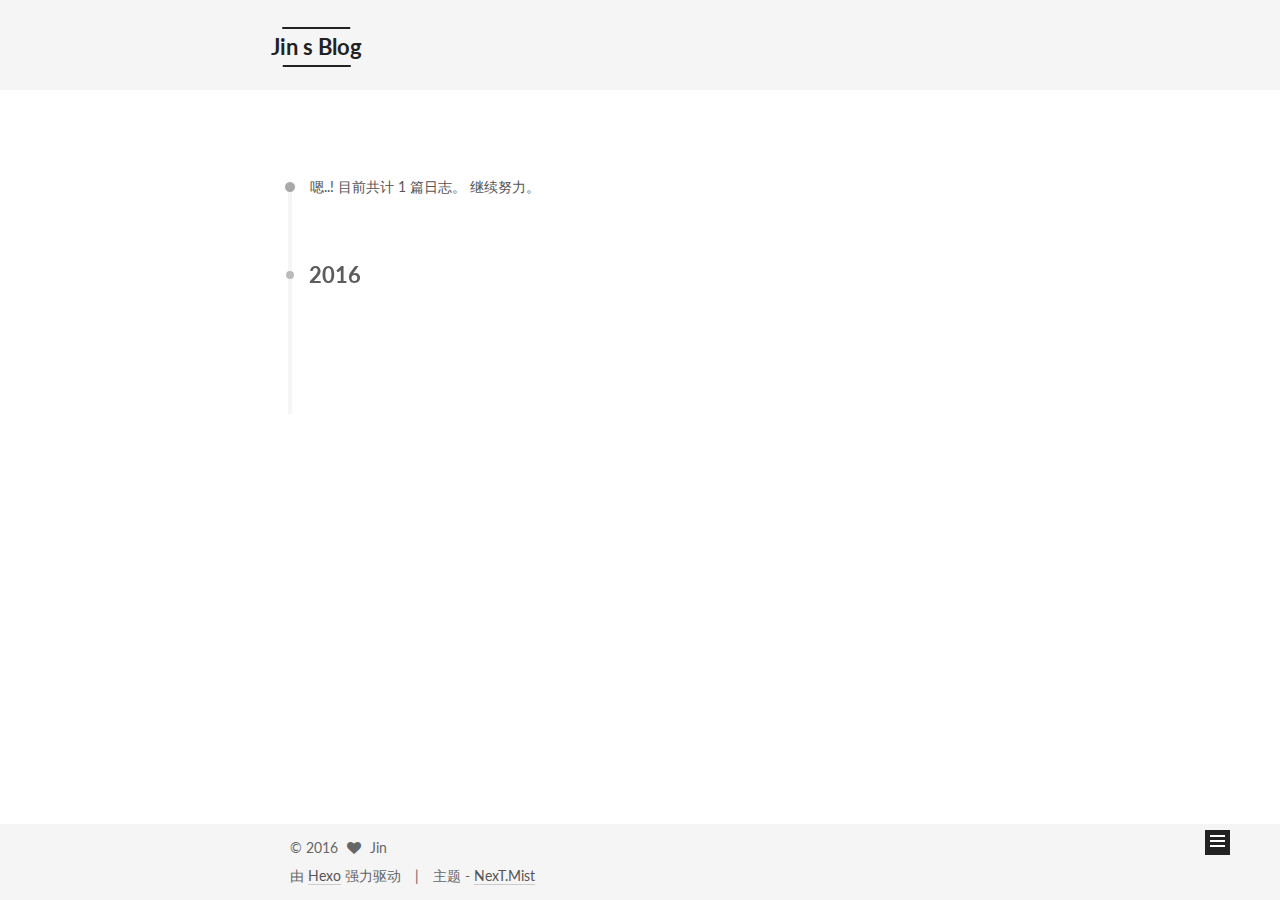
==== archives/index.html @ 3ecad3b8 "Site updated: 2016-07-22 10:54:17" ====
<!doctype html>



  


<html class="theme-next mist use-motion">
<head>
  <meta charset="UTF-8"/>
<meta http-equiv="X-UA-Compatible" content="IE=edge,chrome=1" />
<meta name="viewport" content="width=device-width, initial-scale=1, maximum-scale=1"/>



<meta http-equiv="Cache-Control" content="no-transform" />
<meta http-equiv="Cache-Control" content="no-siteapp" />












  
  
  <link href="/vendors/fancybox/source/jquery.fancybox.css?v=2.1.5" rel="stylesheet" type="text/css" />




  
  
  
  

  
    
    
  

  

  

  

  

  
    
    
    <link href="//fonts.googleapis.com/css?family=Lato:300,300italic,400,400italic,700,700italic&subset=latin,latin-ext" rel="stylesheet" type="text/css">
  






<link href="/vendors/font-awesome/css/font-awesome.min.css?v=4.4.0" rel="stylesheet" type="text/css" />

<link href="/css/main.css?v=5.0.1" rel="stylesheet" type="text/css" />


  <meta name="keywords" content="Hexo, NexT" />








  <link rel="shortcut icon" type="image/x-icon" href="/favicon.ico?v=5.0.1" />






<meta name="description" content="someday someone was gonna have to take a stand. someday someone was gonna have to say enough!">
<meta property="og:type" content="website">
<meta property="og:title" content="Jin s Blog">
<meta property="og:url" content="http://yoursite.com/archives/index.html">
<meta property="og:site_name" content="Jin s Blog">
<meta property="og:description" content="someday someone was gonna have to take a stand. someday someone was gonna have to say enough!">
<meta name="twitter:card" content="summary">
<meta name="twitter:title" content="Jin s Blog">
<meta name="twitter:description" content="someday someone was gonna have to take a stand. someday someone was gonna have to say enough!">



<script type="text/javascript" id="hexo.configuration">
  var NexT = window.NexT || {};
  var CONFIG = {
    scheme: 'Mist',
    sidebar: {"position":"left","display":"always"},
    fancybox: true,
    motion: true,
    duoshuo: {
      userId: 0,
      author: '博主'
    }
  };
</script>




  <link rel="canonical" href="http://yoursite.com/archives/"/>

  <title> 归档 | Jin s Blog </title>
</head>

<body itemscope itemtype="http://schema.org/WebPage" lang="zh-Hans">

  










  
  
    
  

  <div class="container one-collumn sidebar-position-left  page-archive  ">
    <div class="headband"></div>

    <header id="header" class="header" itemscope itemtype="http://schema.org/WPHeader">
      <div class="header-inner"><div class="site-meta ">
  

  <div class="custom-logo-site-title">
    <a href="/"  class="brand" rel="start">
      <span class="logo-line-before"><i></i></span>
      <span class="site-title">Jin s Blog</span>
      <span class="logo-line-after"><i></i></span>
    </a>
  </div>
  <p class="site-subtitle">a front-end developer</p>
</div>

<div class="site-nav-toggle">
  <button>
    <span class="btn-bar"></span>
    <span class="btn-bar"></span>
    <span class="btn-bar"></span>
  </button>
</div>

<nav class="site-nav">
  

  
    <ul id="menu" class="menu">
      
        
        <li class="menu-item menu-item-home">
          <a href="/" rel="section">
            
              <i class="menu-item-icon fa fa-fw fa-home"></i> <br />
            
            首页
          </a>
        </li>
      
        
        <li class="menu-item menu-item-archives">
          <a href="/archives" rel="section">
            
              <i class="menu-item-icon fa fa-fw fa-archive"></i> <br />
            
            归档
          </a>
        </li>
      
        
        <li class="menu-item menu-item-tags">
          <a href="/tags" rel="section">
            
              <i class="menu-item-icon fa fa-fw fa-tags"></i> <br />
            
            标签
          </a>
        </li>
      

      
    </ul>
  

  
</nav>

 </div>
    </header>

    <main id="main" class="main">
      <div class="main-inner">
        <div class="content-wrap">
          <div id="content" class="content">
            

  <section id="posts" class="posts-collapse">
    <span class="archive-move-on"></span>

    <span class="archive-page-counter">
      
      
      
        
      
      嗯..! 目前共计 1 篇日志。 继续努力。
    </span>

    

      
      
      

      
        
        <div class="collection-title">
          <h2 class="archive-year motion-element" id="archive-year-2016">2016</h2>
        </div>
      
      

      

  <article class="post post-type-normal" itemscope itemtype="http://schema.org/Article">
    <header class="post-header">

      <h1 class="post-title">
        
            <a class="post-title-link" href="/2016/07/21/hello-world/" itemprop="url">
              
                <span itemprop="name">Hello World</span>
              
            </a>
        
      </h1>

      <div class="post-meta">
        <time class="post-time" itemprop="dateCreated"
              datetime="2016-07-21T17:19:19+08:00"
              content="2016-07-21" >
          07-21
        </time>
      </div>

    </header>
  </article>



    

  </section>

  



          </div>
          


          

        </div>
        
          
  
  <div class="sidebar-toggle">
    <div class="sidebar-toggle-line-wrap">
      <span class="sidebar-toggle-line sidebar-toggle-line-first"></span>
      <span class="sidebar-toggle-line sidebar-toggle-line-middle"></span>
      <span class="sidebar-toggle-line sidebar-toggle-line-last"></span>
    </div>
  </div>

  <aside id="sidebar" class="sidebar">
    <div class="sidebar-inner">

      

      

      <section class="site-overview sidebar-panel  sidebar-panel-active ">
        <div class="site-author motion-element" itemprop="author" itemscope itemtype="http://schema.org/Person">
          <img class="site-author-image" itemprop="image"
               src="/images/avatar.gif"
               alt="Jin" />
          <p class="site-author-name" itemprop="name">Jin</p>
          <p class="site-description motion-element" itemprop="description">someday someone was gonna have to take a stand. someday someone was gonna have to say enough!</p>
        </div>
        <nav class="site-state motion-element">
          <div class="site-state-item site-state-posts">
            <a href="/archives">
              <span class="site-state-item-count">1</span>
              <span class="site-state-item-name">日志</span>
            </a>
          </div>

          

          

        </nav>

        

        <div class="links-of-author motion-element">
          
        </div>

        
        

        
        

      </section>

      

    </div>
  </aside>


        
      </div>
    </main>

    <footer id="footer" class="footer">
      <div class="footer-inner">
        <div class="copyright" >
  
  &copy; 
  <span itemprop="copyrightYear">2016</span>
  <span class="with-love">
    <i class="fa fa-heart"></i>
  </span>
  <span class="author" itemprop="copyrightHolder">Jin</span>
</div>

<div class="powered-by">
  由 <a class="theme-link" href="http://hexo.io">Hexo</a> 强力驱动
</div>

<div class="theme-info">
  主题 -
  <a class="theme-link" href="https://github.com/iissnan/hexo-theme-next">
    NexT.Mist
  </a>
</div>

        

        
      </div>
    </footer>

    <div class="back-to-top">
      <i class="fa fa-arrow-up"></i>
    </div>
  </div>

  

<script type="text/javascript">
  if (Object.prototype.toString.call(window.Promise) !== '[object Function]') {
    window.Promise = null;
  }
</script>









  



  
  <script type="text/javascript" src="/vendors/jquery/index.js?v=2.1.3"></script>

  
  <script type="text/javascript" src="/vendors/fastclick/lib/fastclick.min.js?v=1.0.6"></script>

  
  <script type="text/javascript" src="/vendors/jquery_lazyload/jquery.lazyload.js?v=1.9.7"></script>

  
  <script type="text/javascript" src="/vendors/velocity/velocity.min.js?v=1.2.1"></script>

  
  <script type="text/javascript" src="/vendors/velocity/velocity.ui.min.js?v=1.2.1"></script>

  
  <script type="text/javascript" src="/vendors/fancybox/source/jquery.fancybox.pack.js?v=2.1.5"></script>


  


  <script type="text/javascript" src="/js/src/utils.js?v=5.0.1"></script>

  <script type="text/javascript" src="/js/src/motion.js?v=5.0.1"></script>



  
  

  
  
    <script type="text/javascript" id="motion.page.archive">
      $('.archive-year').velocity('transition.slideLeftIn');
    </script>
  


  


  <script type="text/javascript" src="/js/src/bootstrap.js?v=5.0.1"></script>



  



  




  
  

  

  

  

</body>
</html>
---- css/main.css ----
/* normalize.css v3.0.2 | MIT License | git.io/normalize */
html {
  font-family: sans-serif; /* 1 */
  -ms-text-size-adjust: 100%; /* 2 */
  -webkit-text-size-adjust: 100%; /* 2 */
}
body {
  margin: 0;
}
article,
aside,
details,
figcaption,
figure,
footer,
header,
hgroup,
main,
menu,
nav,
section,
summary {
  display: block;
}
audio,
canvas,
progress,
video {
  display: inline-block; /* 1 */
  vertical-align: baseline; /* 2 */
}
audio:not([controls]) {
  display: none;
  height: 0;
}
[hidden],
template {
  display: none;
}
a {
  background-color: transparent;
}
a:active,
a:hover {
  outline: 0;
}
abbr[title] {
  border-bottom: 1px dotted;
}
b,
strong {
  font-weight: bold;
}
dfn {
  font-style: italic;
}
h1 {
  font-size: 2em;
  margin: 0.67em 0;
}
mark {
  background: #ff0;
  color: #000;
}
small {
  font-size: 80%;
}
sub,
sup {
  font-size: 75%;
  line-height: 0;
  position: relative;
  vertical-align: baseline;
}
sup {
  top: -0.5em;
}
sub {
  bottom: -0.25em;
}
img {
  border: 0;
}
svg:not(:root) {
  overflow: hidden;
}
figure {
  margin: 1em 40px;
}
hr {
  -moz-box-sizing: content-box;
  box-sizing: content-box;
  height: 0;
}
pre {
  overflow: auto;
}
code,
kbd,
pre,
samp {
  font-family: monospace, monospace;
  font-size: 1em;
}
button,
input,
optgroup,
select,
textarea {
  color: inherit; /* 1 */
  font: inherit; /* 2 */
  margin: 0; /* 3 */
}
button {
  overflow: visible;
}
button,
select {
  text-transform: none;
}
button,
html input[type="button"],
input[type="reset"],
input[type="submit"] {
  -webkit-appearance: button; /* 2 */
  cursor: pointer; /* 3 */
}
button[disabled],
html input[disabled] {
  cursor: default;
}
button::-moz-focus-inner,
input::-moz-focus-inner {
  border: 0;
  padding: 0;
}
input {
  line-height: normal;
}
input[type="checkbox"],
input[type="radio"] {
  box-sizing: border-box; /* 1 */
  padding: 0; /* 2 */
}
input[type="number"]::-webkit-inner-spin-button,
input[type="number"]::-webkit-outer-spin-button {
  height: auto;
}
input[type="search"] {
  -webkit-appearance: textfield; /* 1 */
  -moz-box-sizing: content-box;
  -webkit-box-sizing: content-box; /* 2 */
  box-sizing: content-box;
}
input[type="search"]::-webkit-search-cancel-button,
input[type="search"]::-webkit-search-decoration {
  -webkit-appearance: none;
}
fieldset {
  border: 1px solid #c0c0c0;
  margin: 0 2px;
  padding: 0.35em 0.625em 0.75em;
}
legend {
  border: 0; /* 1 */
  padding: 0; /* 2 */
}
textarea {
  overflow: auto;
}
optgroup {
  font-weight: bold;
}
table {
  border-collapse: collapse;
  border-spacing: 0;
}
td,
th {
  padding: 0;
}
::selection {
  background: #262a30;
  color: #fff;
}
body {
  position: relative;
  font-family: 'Lato', "PingFang SC", "Microsoft YaHei", sans-serif;
  font-size: 14px;
  line-height: 2;
  color: #555;
  background: #fff;
}
@media (max-width: 767px) {
  body {
    padding-right: 0 !important;
  }
}
@media (min-width: 768px) and (max-width: 991px) {
  body {
    padding-right: 0 !important;
  }
}
@media (min-width: 1600px) {
  body {
    font-size: 16px;
  }
}
h1,
h2,
h3,
h4,
h5,
h6 {
  margin: 0;
  padding: 0;
  font-weight: bold;
  line-height: 1.5;
  font-family: 'Lato', "PingFang SC", "Microsoft YaHei", sans-serif;
}
h2,
h3,
h4,
h5,
h6 {
  margin: 20px 0 15px;
}
h1 {
  font-size: 24px;
}
@media (max-width: 767px) {
  h1 {
    font-size: 20px;
  }
}
h2 {
  font-size: 22px;
}
@media (max-width: 767px) {
  h2 {
    font-size: 18px;
  }
}
h3 {
  font-size: 20px;
}
@media (max-width: 767px) {
  h3 {
    font-size: 16px;
  }
}
h4 {
  font-size: 18px;
}
@media (max-width: 767px) {
  h4 {
    font-size: 14px;
  }
}
h5 {
  font-size: 16px;
}
@media (max-width: 767px) {
  h5 {
    font-size: 12px;
  }
}
h6 {
  font-size: 14px;
}
@media (max-width: 767px) {
  h6 {
    font-size: 10px;
  }
}
p {
  margin: 0 0 25px 0;
}
a {
  color: #555;
  text-decoration: none;
  border-bottom: 1px solid #999;
  word-wrap: break-word;
}
a:hover {
  color: #222;
  border-bottom-color: #222;
}
ul {
  list-style: none;
}
blockquote {
  margin: 0;
  padding: 0;
}
img {
  display: block;
  margin: auto;
  max-width: 100%;
  height: auto;
}
hr {
  margin: 40px 0;
  height: 3px;
  border: none;
  background-color: #ddd;
  background-image: repeating-linear-gradient(-45deg, #fff, #fff 4px, transparent 4px, transparent 8px);
}
blockquote {
  padding: 0 15px;
  color: #666;
  border-left: 4px solid #ddd;
}
blockquote cite::before {
  content: "-";
  padding: 0 5px;
}
dt {
  font-weight: 700;
}
dd {
  margin: 0;
  padding: 0;
}
.text-left {
  text-align: left;
}
.text-center {
  text-align: center;
}
.text-right {
  text-align: right;
}
.text-justify {
  text-align: justify;
}
.text-nowrap {
  white-space: nowrap;
}
.text-lowercase {
  text-transform: lowercase;
}
.text-uppercase {
  text-transform: uppercase;
}
.text-capitalize {
  text-transform: capitalize;
}
.center-block {
  display: block;
  margin-left: auto;
  margin-right: auto;
}
.clearfix:before,
.clearfix:after {
  content: " ";
  display: table;
}
.clearfix:after {
  clear: both;
}
.pullquote {
  width: 45%;
}
.pullquote.left {
  float: left;
  margin-left: 5px;
  margin-right: 10px;
}
.pullquote.right {
  float: right;
  margin-left: 10px;
  margin-right: 5px;
}
.affix.affix.affix {
  position: fixed;
}
.translation {
  margin-top: -20px;
  font-size: 14px;
  color: #999;
}
.scrollbar-measure {
  width: 100px;
  height: 100px;
  overflow: scroll;
  position: absolute;
  top: -9999px;
}
.use-motion .motion-element {
  opacity: 0;
}
#local-search-input {
  padding: 3px;
  border: none;
  text-indent: 14px;
  border-radius: 0;
  width: 140px;
  outline: none;
  border-bottom: 1px solid #999;
  background: inherit;
  opacity: 0.5;
}
#local-search-input:focus {
  opacity: 1;
}
.search-icon {
  position: absolute;
  top: 9px;
}
table {
  margin: 20px 0;
  width: 100%;
  border-collapse: collapse;
  border-spacing: 0;
  border: 1px solid #ddd;
  font-size: 14px;
  table-layout: fixed;
  word-wrap: break-all;
}
table>tbody>tr:nth-of-type(odd) {
  background-color: #f9f9f9;
}
table>tbody>tr:hover {
  background-color: #f5f5f5;
}
caption,
th,
td {
  padding: 8px;
  text-align: left;
  vertical-align: middle;
  font-weight: normal;
}
th,
td {
  border-bottom: 3px solid #ddd;
  border-right: 1px solid #eee;
}
th {
  padding-bottom: 10px;
  font-weight: 700;
}
td {
  border-bottom-width: 1px;
}
html,
body {
  height: 100%;
}
.container {
  position: relative;
  min-height: 100%;
}
.header-inner {
  margin: 0 auto;
  padding: 100px 0 70px;
  width: 700px;
}
@media (min-width: 1600px) {
  .container .header-inner {
    width: 900px;
  }
}
.main {
  padding-bottom: 150px;
}
.main-inner {
  margin: 0 auto;
  width: 700px;
}
@media (min-width: 1600px) {
  .container .main-inner {
    width: 900px;
  }
}
.footer {
  position: absolute;
  left: 0;
  bottom: 0;
  width: 100%;
  min-height: 50px;
}
.footer-inner {
  box-sizing: border-box;
  margin: 20px auto;
  width: 700px;
}
@media (min-width: 1600px) {
  .container .footer-inner {
    width: 900px;
  }
}
pre,
.highlight {
  overflow: auto;
  margin: 20px 0;
  padding: 15px;
  font-size: 13px;
  color: #4d4d4c;
  background: #f7f7f7;
  line-height: 1.6;
}
pre,
code {
  font-family: consolas, Menlo, "PingFang SC", "Microsoft YaHei", monospace;
}
code {
  padding: 2px 4px;
  word-break: break-all;
  color: #555;
  background: #eee;
  border-radius: 4px;
  font-size: 13px;
}
pre code {
  padding: 0;
  color: #4d4d4c;
  background: none;
  text-shadow: none;
}
.highlight pre {
  border: none;
  margin: 0;
  padding: 1px;
}
.highlight table {
  margin: 0;
  width: auto;
  border: none;
}
.highlight td {
  border: none;
  padding: 0;
}
.highlight figcaption {
  font-size: 1em;
  color: #4d4d4c;
  line-height: 1em;
  margin-bottom: 1em;
}
.highlight figcaption:before,
.highlight figcaption:after {
  content: " ";
  display: table;
}
.highlight figcaption:after {
  clear: both;
}
.highlight figcaption a {
  float: right;
  color: #4d4d4c;
}
.highlight figcaption a:hover {
  border-bottom-color: #4d4d4c;
}
.highlight .gutter pre {
  color: #666;
  text-align: right;
  padding-right: 20px;
}
.highlight .line {
  height: 20px;
}
.gist table {
  width: auto;
}
.gist table td {
  border: none;
}
pre .comment {
  color: #8e908c;
}
pre .variable,
pre .attribute,
pre .tag,
pre .regexp,
pre .ruby .constant,
pre .xml .tag .title,
pre .xml .pi,
pre .xml .doctype,
pre .html .doctype,
pre .css .id,
pre .css .class,
pre .css .pseudo {
  color: #c82829;
}
pre .number,
pre .preprocessor,
pre .built_in,
pre .literal,
pre .params,
pre .constant,
pre .command {
  color: #f5871f;
}
pre .ruby .class .title,
pre .css .rules .attribute,
pre .string,
pre .value,
pre .inheritance,
pre .header,
pre .ruby .symbol,
pre .xml .cdata,
pre .special,
pre .number,
pre .formula {
  color: #718c00;
}
pre .title,
pre .css .hexcolor {
  color: #3e999f;
}
pre .function,
pre .python .decorator,
pre .python .title,
pre .ruby .function .title,
pre .ruby .title .keyword,
pre .perl .sub,
pre .javascript .title,
pre .coffeescript .title {
  color: #4271ae;
}
pre .keyword,
pre .javascript .function {
  color: #8959a8;
}
.full-image.full-image.full-image {
  border: none;
  max-width: 100%;
  width: auto;
  margin: 20px auto;
}
@media (min-width: 992px) {
  .full-image.full-image.full-image {
    max-width: none;
    width: 126%;
    margin: 0 -13%;
  }
}
.blockquote-center,
.page-home .post-type-quote blockquote,
.page-post-detail .post-type-quote blockquote {
  position: relative;
  margin: 40px 0;
  padding: 0;
  border-left: none;
  text-align: center;
}
.blockquote-center::before,
.page-home .post-type-quote blockquote::before,
.page-post-detail .post-type-quote blockquote::before,
.blockquote-center::after,
.page-home .post-type-quote blockquote::after,
.page-post-detail .post-type-quote blockquote::after {
  position: absolute;
  content: ' ';
  display: block;
  width: 100%;
  height: 24px;
  opacity: 0.2;
  background-repeat: no-repeat;
  background-position: 0 -6px;
  background-size: 22px 22px;
}
.blockquote-center::before,
.page-home .post-type-quote blockquote::before,
.page-post-detail .post-type-quote blockquote::before {
  top: -20px;
  background-image: url("../images/quote-l.svg");
  border-top: 1px solid #ccc;
}
.blockquote-center::after,
.page-home .post-type-quote blockquote::after,
.page-post-detail .post-type-quote blockquote::after {
  bottom: -20px;
  background-image: url("../images/quote-r.svg");
  border-bottom: 1px solid #ccc;
  background-position: 100% 8px;
}
.blockquote-center p,
.page-home .post-type-quote blockquote p,
.page-post-detail .post-type-quote blockquote p,
.blockquote-center div,
.page-home .post-type-quote blockquote div,
.page-post-detail .post-type-quote blockquote div {
  text-align: center;
}
.post .post-body .group-picture img {
  box-sizing: border-box;
  padding: 0 3px;
  border: none;
}
.post .group-picture-row {
  overflow: hidden;
  margin-top: 6px;
}
.post .group-picture-row:first-child {
  margin-top: 0;
}
.post .group-picture-column {
  float: left;
}
.page-post-detail .post-body .group-picture-column {
  float: none;
  margin-top: 10px;
  width: auto !important;
}
.page-post-detail .post-body .group-picture-column img {
  margin: 0 auto;
}
.page-archive .group-picture-container {
  overflow: hidden;
}
.page-archive .group-picture-row {
  float: left;
}
.page-archive .group-picture-row:first-child {
  margin-top: 6px;
}
.page-archive .group-picture-column {
  max-width: 150px;
  max-height: 150px;
}
.btn {
  display: inline-block;
  padding: 0 20px;
  font-size: 14px;
  color: #fff;
  background: #222;
  border: 2px solid #222;
  text-decoration: none;
  border-radius: 0;
  transition-property: background-color;
  transition-duration: 0.2s;
  transition-timing-function: ease-in-out;
  transition-delay: 0s;
}
.btn:hover,
.post-more-link .btn:hover {
  border-color: #222;
  color: #222;
  background: #fff;
}
.btn-bar {
  display: block;
  width: 22px;
  height: 2px;
  background: #555;
  border-radius: 1px;
}
.btn-bar+.btn-bar {
  margin-top: 4px;
}
.pagination {
  margin: 120px 0 40px;
  text-align: center;
  border-top: 1px solid #eee;
}
.page-number-basic,
.pagination .prev,
.pagination .next,
.pagination .page-number,
.pagination .space {
  display: inline-block;
  position: relative;
  top: -1px;
  margin: 0 10px;
  padding: 0 10px;
  line-height: 30px;
}
@media (max-width: 767px) {
  .page-number-basic,
  .pagination .prev,
  .pagination .next,
  .pagination .page-number,
  .pagination .space {
    margin: 0 5px;
  }
}
.pagination .prev,
.pagination .next,
.pagination .page-number {
  border-bottom: 0;
  border-top: 1px solid #eee;
  transition-property: border-color;
  transition-duration: 0.2s;
  transition-timing-function: ease-in-out;
  transition-delay: 0s;
}
.pagination .prev:hover,
.pagination .next:hover,
.pagination .page-number:hover {
  border-top-color: #222;
}
.pagination .space {
  padding: 0;
  margin: 0;
}
.pagination .prev {
  margin-left: 0;
}
.pagination .next {
  margin-right: 0;
}
.pagination .page-number.current {
  color: #fff;
  background: #ccc;
  border-top-color: #ccc;
}
@media (max-width: 767px) {
  .pagination {
    border-top: none;
  }
  .pagination .prev,
  .pagination .next,
  .pagination .page-number {
    margin-bottom: 10px;
    border-top: 0;
    border-bottom: 1px solid #eee;
  }
  .pagination .prev:hover,
  .pagination .next:hover,
  .pagination .page-number:hover {
    border-bottom-color: #222;
  }
}
.comments {
  margin: 60px 20px 0;
}
.tag-cloud {
  text-align: center;
}
.tag-cloud a {
  display: inline-block;
  margin: 10px;
}
.back-to-top {
  box-sizing: border-box;
  position: fixed;
  bottom: -100px;
  right: 50px;
  z-index: 1050;
  padding: 0 6px;
  width: 25px;
  background: #222;
  font-size: 12px;
  opacity: 1;
  color: #fff;
  cursor: pointer;
  text-align: center;
  -webkit-transform: translateZ(0);
  transition-property: bottom;
  transition-duration: 0.2s;
  transition-timing-function: ease-in-out;
  transition-delay: 0s;
}
@media (max-width: 767px) {
  .back-to-top {
    display: none;
  }
}
@media (min-width: 768px) and (max-width: 991px) {
  .back-to-top {
    display: none;
  }
}
.back-to-top.back-to-top-on {
  bottom: 19px;
}
.header {
  background: #fff;
}
.header-inner {
  position: relative;
}
.headband {
  height: 3px;
  background: #222;
}
.site-meta {
  margin: 0;
  text-align: left;
}
@media (max-width: 767px) {
  .site-meta {
    text-align: center;
  }
}
.brand {
  position: relative;
  display: inline-block;
  padding: 0 40px;
  color: #222;
  background: #222;
  border-bottom: none;
}
.brand:hover {
  color: #222;
}
.logo {
  display: inline-block;
  margin-right: 5px;
  line-height: 36px;
  vertical-align: top;
}
.site-title {
  display: inline-block;
  vertical-align: top;
  line-height: 36px;
  font-size: 20px;
  font-weight: normal;
  font-family: 'Lato', "PingFang SC", "Microsoft YaHei", sans-serif;
}
.site-subtitle {
  margin-top: 10px;
  font-size: 13px;
  color: #999;
}
.use-motion .brand {
  opacity: 0;
}
.use-motion .logo,
.use-motion .site-title,
.use-motion .site-subtitle {
  opacity: 0;
  position: relative;
  top: -10px;
}
.site-nav-toggle {
  display: none;
  position: absolute;
  top: 10px;
  left: 10px;
}
@media (max-width: 767px) {
  .site-nav-toggle {
    display: block;
  }
}
.site-nav-toggle button {
  margin-top: 2px;
  padding: 9px 10px;
  background: transparent;
  border: none;
}
@media (max-width: 767px) {
  .site-nav {
    display: none;
    margin: 0 -10px;
    padding: 0 10px;
    clear: both;
    border-top: 1px solid #ddd;
  }
}
@media (min-width: 768px) and (max-width: 991px) {
  .site-nav {
    display: block !important;
  }
}
@media (min-width: 992px) {
  .site-nav {
    display: block !important;
  }
}
.menu {
  margin-top: 20px;
  padding-left: 0;
  text-align: center;
}
.menu .menu-item {
  display: inline-block;
  margin: 0 10px;
}
@media screen and (max-width: 767px) {
  .menu .menu-item {
    margin-top: 10px;
  }
}
.menu .menu-item a {
  display: block;
  font-size: 13px;
  text-transform: capitalize;
  line-height: inherit;
  border-bottom: 1px solid transparent;
  transition-property: border-color;
  transition-duration: 0.2s;
  transition-timing-function: ease-in-out;
  transition-delay: 0s;
}
.menu .menu-item a:hover {
  border-bottom-color: #222;
}
.menu .menu-item .fa {
  margin-right: 5px;
}
.use-motion .menu-item {
  opacity: 0;
}
.post-body {
  font-family: 'Lato', "PingFang SC", "Microsoft YaHei", sans-serif;
}
@media (max-width: 767px) {
  .post-body {
    word-break: break-word;
  }
}
.post-body .fancybox img {
  display: block !important;
  margin: 0 auto;
  cursor: pointer;
  cursor: zoom-in;
  cursor: -webkit-zoom-in;
}
.post-body .image-caption,
.post-body .figure .caption {
  margin: 10px auto 15px;
  text-align: center;
  font-size: 14px;
  color: #999;
  font-weight: bold;
  line-height: 1;
}
.post-sticky-flag {
  display: inline-block;
  font-size: 16px;
  -ms-transform: rotate(30deg);
  -webkit-transform: rotate(30deg);
  -moz-transform: rotate(30deg);
  -ms-transform: rotate(30deg);
  -o-transform: rotate(30deg);
  transform: rotate(30deg);
}
.posts-expand {
  padding-top: 40px;
}
@media (max-width: 767px) {
  .posts-expand {
    margin: 0 20px;
  }
  .post-body pre,
  .post-body .highlight {
    padding: 10px;
  }
  .post-body pre .gutter pre,
  .post-body .highlight .gutter pre {
    padding-right: 10px;
  }
}
@media (min-width: 992px) {
  .posts-expand .post-body {
    text-align: justify;
  }
}
.posts-expand .post-body h2,
.posts-expand .post-body h3,
.posts-expand .post-body h4,
.posts-expand .post-body h5,
.posts-expand .post-body h6 {
  padding-top: 10px;
}
.posts-expand .post-body h2 .header-anchor,
.posts-expand .post-body h3 .header-anchor,
.posts-expand .post-body h4 .header-anchor,
.posts-expand .post-body h5 .header-anchor,
.posts-expand .post-body h6 .header-anchor {
  float: right;
  margin-left: 10px;
  color: #ccc;
  border-bottom-style: none;
  visibility: hidden;
}
.posts-expand .post-body h2 .header-anchor:hover,
.posts-expand .post-body h3 .header-anchor:hover,
.posts-expand .post-body h4 .header-anchor:hover,
.posts-expand .post-body h5 .header-anchor:hover,
.posts-expand .post-body h6 .header-anchor:hover {
  color: inherit;
}
.posts-expand .post-body h2:hover .header-anchor,
.posts-expand .post-body h3:hover .header-anchor,
.posts-expand .post-body h4:hover .header-anchor,
.posts-expand .post-body h5:hover .header-anchor,
.posts-expand .post-body h6:hover .header-anchor {
  visibility: visible;
}
.posts-expand .post-body ul li {
  list-style: circle;
}
.posts-expand .post-body img {
  box-sizing: border-box;
  margin: auto;
  padding: 3px;
  border: 1px solid #ddd;
}
.posts-expand .fancybox img {
  margin: 0 auto;
}
@media (max-width: 767px) {
  .posts-collapse {
    margin: 0 20px;
  }
  .posts-collapse .post-title,
  .posts-collapse .post-meta {
    display: block;
    width: auto;
    text-align: left;
  }
}
.posts-collapse {
  position: relative;
  z-index: 1010;
  margin-left: 0;
}
.posts-collapse::after {
  content: " ";
  position: absolute;
  top: 20px;
  left: 0;
  margin-left: -2px;
  width: 4px;
  height: 100%;
  background: #f5f5f5;
  z-index: -1;
}
@media (max-width: 767px) {
  .posts-collapse {
    margin: 0 20px;
  }
}
.posts-collapse .collection-title {
  position: relative;
  margin: 60px 0;
}
.posts-collapse .collection-title h2 {
  margin-left: 20px;
}
.posts-collapse .collection-title small {
  color: #bbb;
}
.posts-collapse .collection-title::before {
  content: " ";
  position: absolute;
  left: 0;
  top: 50%;
  margin-left: -4px;
  margin-top: -4px;
  width: 8px;
  height: 8px;
  background: #bbb;
  border-radius: 50%;
}
.posts-collapse .post {
  margin: 30px 0;
}
.posts-collapse .post-header {
  position: relative;
  transition-duration: 0.2s;
  transition-timing-function: ease-in-out;
  transition-delay: 0s;
  transition-property: border;
  border-bottom: 1px dashed #ccc;
}
.posts-collapse .post-header::before {
  content: " ";
  position: absolute;
  left: 0;
  top: 12px;
  width: 6px;
  height: 6px;
  margin-left: -4px;
  background: #bbb;
  border-radius: 50%;
  border: 1px solid #fff;
  transition-duration: 0.2s;
  transition-timing-function: ease-in-out;
  transition-delay: 0s;
  transition-property: background;
}
.posts-collapse .post-header:hover {
  border-bottom-color: #666;
}
.posts-collapse .post-header:hover::before {
  background: #222;
}
.posts-collapse .post-meta {
  position: absolute;
  font-size: 12px;
  left: 20px;
  top: 5px;
}
.posts-collapse .post-comments-count {
  display: none;
}
.posts-collapse .post-title {
  margin-left: 60px;
  font-size: 16px;
  font-weight: normal;
  line-height: inherit;
}
.posts-collapse .post-title::after {
  margin-left: 3px;
  opacity: 0.6;
}
.posts-collapse .post-title a {
  color: #666;
  border-bottom: none;
}
.page-home .post-type-quote .post-header,
.page-post-detail .post-type-quote .post-header,
.page-home .post-type-quote .post-tags,
.page-post-detail .post-type-quote .post-tags {
  display: none;
}
.posts-expand .post-title {
  font-size: 26px;
  text-align: center;
  word-break: break-word;
  font-weight: 400;
}
@media (max-width: 767px) {
  .posts-expand .post-title {
    font-size: 22px;
  }
}
.posts-expand .post-title-link {
  display: inline-block;
  position: relative;
  color: #555;
  border-bottom: none;
  line-height: 1.2;
  vertical-align: top;
}
.posts-expand .post-title-link::before {
  content: "";
  position: absolute;
  width: 100%;
  height: 2px;
  bottom: 0;
  left: 0;
  background-color: #000;
  visibility: hidden;
  -webkit-transform: scaleX(0);
  -moz-transform: scaleX(0);
  -ms-transform: scaleX(0);
  -o-transform: scaleX(0);
  transform: scaleX(0);
  transition-duration: 0.2s;
  transition-timing-function: ease-in-out;
  transition-delay: 0s;
}
.posts-expand .post-title-link:hover::before {
  visibility: visible;
  -webkit-transform: scaleX(1);
  -moz-transform: scaleX(1);
  -ms-transform: scaleX(1);
  -o-transform: scaleX(1);
  transform: scaleX(1);
}
.posts-expand .post-title-link .fa {
  font-size: 16px;
}
.posts-expand .post-meta {
  margin: 3px 0 60px 0;
  color: #999;
  font-family: 'Lato', "PingFang SC", "Microsoft YaHei", sans-serif;
  font-size: 12px;
  text-align: center;
}
.posts-expand .post-meta .post-category-list {
  display: inline-block;
  margin: 0;
  padding: 3px;
}
.posts-expand .post-meta .post-category-list-link {
  color: #999;
}
.post-meta-item-icon {
  display: none;
  margin-right: 3px;
}
@media (min-width: 768px) and (max-width: 991px) {
  .post-meta-item-icon {
    display: inline-block;
  }
}
@media (max-width: 767px) {
  .post-meta-item-icon {
    display: inline-block;
  }
}
@media (min-width: 768px) and (max-width: 991px) {
  .post-meta-item-text {
    display: none;
  }
}
@media (max-width: 767px) {
  .post-meta-item-text {
    display: none;
  }
}
@media (max-width: 767px) {
  .posts-expand .post-comments-count {
    display: none;
  }
}
.post-more-link {
  margin-top: 50px;
}
.post-more-link .btn {
  color: #555;
  font-size: 14px;
  background: transparent;
  border-radius: 0;
  line-height: 2;
}
.posts-expand .post-tags {
  margin-top: 40px;
  text-align: center;
}
.posts-expand .post-tags a {
  display: inline-block;
  margin-right: 10px;
  font-size: 13px;
}
.post-nav {
  overflow: hidden;
  margin-top: 60px;
  padding: 10px;
  white-space: nowrap;
  border-top: 1px solid #eee;
}
.post-nav-item {
  display: inline-block;
  width: 50%;
  white-space: normal;
}
.post-nav-item a {
  position: relative;
  display: inline-block;
  line-height: 25px;
  font-size: 14px;
  color: #555;
  border-bottom: none;
}
.post-nav-item a:hover {
  color: #222;
  border-bottom: none;
}
.post-nav-item a:active {
  top: 2px;
}
.post-nav-item a i {
  font-size: 12px;
}
.post-nav-prev {
  text-align: right;
}
.posts-expand .post-eof {
  display: block;
  margin: 80px auto 60px;
  width: 8%;
  height: 1px;
  background: #ccc;
  text-align: center;
}
.post:last-child .post-eof.post-eof.post-eof {
  display: none;
}
.post-gallery {
  display: table;
  table-layout: fixed;
  width: 100%;
  border-collapse: separate;
}
.post-gallery-row {
  display: table-row;
}
.post-gallery .post-gallery-img {
  display: table-cell;
  text-align: center;
  vertical-align: middle;
  border: none;
}
.post-gallery .post-gallery-img img {
  max-width: 100%;
  max-height: 100%;
  border: none;
}
.fancybox-close,
.fancybox-close:hover {
  border: none;
}
.sidebar {
  position: fixed;
  right: 0;
  top: 0;
  bottom: 0;
  width: 0;
  z-index: 1040;
  box-shadow: inset 0 2px 6px #000;
  background: #222;
  -webkit-transform: translateZ(0);
}
.sidebar a {
  color: #999;
  border-bottom-color: #555;
}
.sidebar a:hover {
  color: #eee;
}
@media (min-width: 768px) and (max-width: 991px) {
  .sidebar {
    display: none !important;
  }
}
@media (max-width: 767px) {
  .sidebar {
    display: none !important;
  }
}
.sidebar-inner {
  position: relative;
  padding: 20px 10px;
  color: #999;
  text-align: center;
}
.sidebar-toggle {
  position: fixed;
  right: 50px;
  bottom: 45px;
  width: 15px;
  height: 15px;
  padding: 5px;
  background: #222;
  line-height: 0;
  z-index: 1050;
  cursor: pointer;
  -webkit-transform: translateZ(0);
}
@media (min-width: 768px) and (max-width: 991px) {
  .sidebar-toggle {
    display: none;
  }
}
@media (max-width: 767px) {
  .sidebar-toggle {
    display: none;
  }
}
.sidebar-toggle-line {
  position: relative;
  display: inline-block;
  vertical-align: top;
  height: 2px;
  width: 100%;
  background: #fff;
  margin-top: 3px;
}
.sidebar-toggle-line:first-child {
  margin-top: 0;
}
.site-author-image {
  display: block;
  margin: 0 auto;
  padding: 2px;
  max-width: 96px;
  height: auto;
  border: 2px solid #333;
}
.site-author-name {
  margin: 5px 0 0;
  text-align: center;
  color: #f5f5f5;
  font-weight: normal;
}
.site-description {
  margin-top: 5px;
  text-align: center;
  font-size: 14px;
  color: #999;
}
.site-state {
  overflow: hidden;
  line-height: 1.4;
  white-space: nowrap;
  text-align: center;
}
.site-state-item {
  display: inline-block;
  padding: 0 15px;
  border-left: 1px solid #333;
}
.site-state-item:first-child {
  border-left: none;
}
.site-state-item a {
  border-bottom: none;
}
.site-state-item-count {
  display: block;
  text-align: center;
  color: inherit;
  font-weight: 600;
  font-size: 18px;
}
.site-state-item-name {
  font-size: 13px;
  color: inherit;
}
.feed-link {
  margin-top: 20px;
}
.feed-link a {
  display: inline-block;
  padding: 0 15px;
  color: #fc6423;
  border: 1px solid #fc6423;
  border-radius: 4px;
}
.feed-link a i {
  color: #fc6423;
  font-size: 14px;
}
.feed-link a:hover {
  color: #fff;
  background: #fc6423;
}
.feed-link a:hover i {
  color: #fff;
}
.links-of-author {
  margin-top: 20px;
}
.links-of-author a {
  display: inline-block;
  vertical-align: middle;
  margin-right: 10px;
  margin-bottom: 10px;
  border-bottom-color: #555;
  font-size: 13px;
}
.links-of-author a:before {
  display: inline-block;
  vertical-align: middle;
  margin-right: 3px;
  content: " ";
  width: 4px;
  height: 4px;
  border-radius: 50%;
  background: #ffb349;
}
.links-of-blogroll {
  font-size: 13px;
}
.links-of-blogroll-title {
  margin-top: 20px;
  font-size: 14px;
  font-weight: 600;
}
.links-of-blogroll-list {
  margin: 0;
  padding: 0;
}
.links-of-blogroll-item {
  padding: 2px 10px;
}
.sidebar-nav {
  margin: 0 0 20px;
  padding-left: 0;
}
.sidebar-nav li {
  display: inline-block;
  cursor: pointer;
  border-bottom: 1px solid transparent;
  font-size: 14px;
  color: #555;
}
.sidebar-nav li:hover {
  color: #f5f5f5;
}
.page-post-detail .sidebar-nav-toc {
  padding: 0 5px;
}
.page-post-detail .sidebar-nav-overview {
  margin-left: 10px;
}
.sidebar-nav .sidebar-nav-active {
  color: #87daff;
  border-bottom-color: #87daff;
}
.sidebar-nav .sidebar-nav-active:hover {
  color: #87daff;
}
.sidebar-panel {
  display: none;
}
.sidebar-panel-active {
  display: block;
}
.post-toc-empty {
  font-size: 14px;
  color: #666;
}
.post-toc-wrap {
  overflow: hidden;
}
.post-toc {
  overflow: auto;
}
.post-toc ol {
  margin: 0;
  padding: 0 2px 5px 10px;
  text-align: left;
  list-style: none;
  font-size: 14px;
}
.post-toc ol > ol {
  padding-left: 0;
}
.post-toc ol a {
  transition-duration: 0.2s;
  transition-timing-function: ease-in-out;
  transition-delay: 0s;
  transition-property: all;
  color: #999;
  border-bottom-color: #555;
}
.post-toc ol a:hover {
  color: #ccc;
  border-bottom-color: #ccc;
}
.post-toc .nav-item {
  overflow: hidden;
  text-overflow: ellipsis;
  white-space: nowrap;
  line-height: 1.8;
}
.post-toc .nav .nav-child {
  display: none;
}
.post-toc .nav .active > .nav-child {
  display: block;
}
.post-toc .nav .active-current > .nav-child {
  display: block;
}
.post-toc .nav .active-current > .nav-child > .nav-item {
  display: block;
}
.post-toc .nav .active > a {
  color: #87daff;
  border-bottom-color: #87daff;
}
.post-toc .nav .active-current > a {
  color: #87daff;
}
.post-toc .nav .active-current > a:hover {
  color: #87daff;
}
.footer {
  font-size: 14px;
  color: #999;
}
.footer img {
  border: none;
}
.footer-inner {
  text-align: center;
}
.with-love {
  display: inline-block;
  margin: 0 5px;
}
.powered-by,
.theme-info {
  display: inline-block;
}
.powered-by {
  margin-right: 10px;
}
.powered-by::after {
  content: "|";
  padding-left: 10px;
}
.cc-license {
  margin-top: 10px;
  text-align: center;
}
.cc-license .cc-opacity {
  opacity: 0.7;
  border-bottom: none;
}
.cc-license .cc-opacity:hover {
  opacity: 0.9;
}
.cc-license img {
  display: inline-block;
}
.theme-next #ds-thread #ds-reset {
  color: #555;
}
.theme-next #ds-thread #ds-reset .ds-replybox {
  margin-bottom: 30px;
}
.theme-next #ds-thread #ds-reset .ds-replybox .ds-avatar,
.theme-next #ds-reset .ds-avatar img {
  box-shadow: none;
}
.theme-next #ds-thread #ds-reset .ds-textarea-wrapper {
  border-color: #c7d4e1;
  background: none;
  border-top-right-radius: 3px;
  border-top-left-radius: 3px;
}
.theme-next #ds-thread #ds-reset .ds-textarea-wrapper textarea {
  height: 60px;
}
.theme-next #ds-reset .ds-rounded-top {
  border-radius: 0;
}
.theme-next #ds-thread #ds-reset .ds-post-toolbar {
  box-sizing: border-box;
  border: 1px solid #c7d4e1;
  background: #f6f8fa;
}
.theme-next #ds-thread #ds-reset .ds-post-options {
  height: 40px;
  border: none;
  background: none;
}
.theme-next #ds-thread #ds-reset .ds-toolbar-buttons {
  top: 11px;
}
.theme-next #ds-thread #ds-reset .ds-sync {
  top: 5px;
}
.theme-next #ds-thread #ds-reset .ds-post-button {
  top: 4px;
  right: 5px;
  width: 90px;
  height: 30px;
  border: 1px solid #c5ced7;
  border-radius: 3px;
  background-image: linear-gradient(#fbfbfc, #f5f7f9);
  color: #60676d;
}
.theme-next #ds-thread #ds-reset .ds-post-button:hover {
  background-position: 0 -30px;
  color: #60676d;
}
.theme-next #ds-thread #ds-reset .ds-comments-info {
  padding: 10px 0;
}
.theme-next #ds-thread #ds-reset .ds-sort {
  display: none;
}
.theme-next #ds-thread #ds-reset li.ds-tab a.ds-current {
  border: none;
  background: #f6f8fa;
  color: #60676d;
}
.theme-next #ds-thread #ds-reset li.ds-tab a.ds-current:hover {
  background-color: #e9f0f7;
  color: #60676d;
}
.theme-next #ds-thread #ds-reset li.ds-tab a {
  border-radius: 2px;
  padding: 5px;
}
.theme-next #ds-thread #ds-reset .ds-login-buttons p {
  color: #999;
  line-height: 36px;
}
.theme-next #ds-thread #ds-reset .ds-login-buttons .ds-service-list li {
  height: 28px;
}
.theme-next #ds-thread #ds-reset .ds-service-list a {
  background: none;
  padding: 5px;
  border: 1px solid;
  border-radius: 3px;
  text-align: center;
}
.theme-next #ds-thread #ds-reset .ds-service-list a:hover {
  color: #fff;
  background: #666;
}
.theme-next #ds-thread #ds-reset .ds-service-list .ds-weibo {
  color: #fc9b00;
  border-color: #fc9b00;
}
.theme-next #ds-thread #ds-reset .ds-service-list .ds-weibo:hover {
  background: #fc9b00;
}
.theme-next #ds-thread #ds-reset .ds-service-list .ds-qq {
  color: #60a3ec;
  border-color: #60a3ec;
}
.theme-next #ds-thread #ds-reset .ds-service-list .ds-qq:hover {
  background: #60a3ec;
}
.theme-next #ds-thread #ds-reset .ds-service-list .ds-renren {
  color: #2e7ac4;
  border-color: #2e7ac4;
}
.theme-next #ds-thread #ds-reset .ds-service-list .ds-renren:hover {
  background: #2e7ac4;
}
.theme-next #ds-thread #ds-reset .ds-service-list .ds-douban {
  color: #37994c;
  border-color: #37994c;
}
.theme-next #ds-thread #ds-reset .ds-service-list .ds-douban:hover {
  background: #37994c;
}
.theme-next #ds-thread #ds-reset .ds-service-list .ds-kaixin {
  color: #fef20d;
  border-color: #fef20d;
}
.theme-next #ds-thread #ds-reset .ds-service-list .ds-kaixin:hover {
  background: #fef20d;
}
.theme-next #ds-thread #ds-reset .ds-service-list .ds-netease {
  color: #f00;
  border-color: #f00;
}
.theme-next #ds-thread #ds-reset .ds-service-list .ds-netease:hover {
  background: #f00;
}
.theme-next #ds-thread #ds-reset .ds-service-list .ds-sohu {
  color: #ffcb05;
  border-color: #ffcb05;
}
.theme-next #ds-thread #ds-reset .ds-service-list .ds-sohu:hover {
  background: #ffcb05;
}
.theme-next #ds-thread #ds-reset .ds-service-list .ds-baidu {
  color: #2831e0;
  border-color: #2831e0;
}
.theme-next #ds-thread #ds-reset .ds-service-list .ds-baidu:hover {
  background: #2831e0;
}
.theme-next #ds-thread #ds-reset .ds-service-list .ds-google {
  color: #166bec;
  border-color: #166bec;
}
.theme-next #ds-thread #ds-reset .ds-service-list .ds-google:hover {
  background: #166bec;
}
.theme-next #ds-thread #ds-reset .ds-service-list .ds-weixin {
  color: #00ce0d;
  border-color: #00ce0d;
}
.theme-next #ds-thread #ds-reset .ds-service-list .ds-weixin:hover {
  background: #00ce0d;
}
.theme-next #ds-thread #ds-reset .ds-service-list .ds-more-services {
  border: none;
}
.theme-next #ds-thread #ds-reset .ds-service-list .ds-more-services:hover {
  background: none;
}
.theme-next #ds-reset .duoshuo-ua-admin {
  display: inline-block;
  color: #f00;
}
.theme-next #ds-reset .duoshuo-ua-platform,
.theme-next #ds-reset .duoshuo-ua-browser {
  color: #ccc;
}
.theme-next #ds-reset .duoshuo-ua-platform .fa,
.theme-next #ds-reset .duoshuo-ua-browser .fa {
  display: inline-block;
  margin-right: 3px;
}
.theme-next #ds-reset .duoshuo-ua-separator {
  display: inline-block;
  margin-left: 5px;
}
.theme-next .this_ua {
  background-color: #ccc !important;
  border-radius: 4px;
  padding: 0 5px !important;
  margin: 1px 1px !important;
  border: 1px solid #bbb !important;
  color: #fff;
  display: inline-block !important;
}
.theme-next .this_ua.admin {
  background-color: #d9534f !important;
  border-color: #d9534f !important;
}
.theme-next .this_ua.platform.iOS,
.theme-next .this_ua.platform.Mac,
.theme-next .this_ua.platform.Windows {
  background-color: #39b3d7 !important;
  border-color: #46b8da !important;
}
.theme-next .this_ua.platform.Linux {
  background-color: #3a3a3a !important;
  border-color: #1f1f1f !important;
}
.theme-next .this_ua.platform.Android {
  background-color: #00c47d !important;
  border-color: #01b171 !important;
}
.theme-next .this_ua.browser.Mobile,
.theme-next .this_ua.browser.Chrome {
  background-color: #5cb85c !important;
  border-color: #4cae4c !important;
}
.theme-next .this_ua.browser.Firefox {
  background-color: #f0ad4e !important;
  border-color: #eea236 !important;
}
.theme-next .this_ua.browser.Maxthon,
.theme-next .this_ua.browser.IE {
  background-color: #428bca !important;
  border-color: #357ebd !important;
}
.theme-next .this_ua.browser.baidu,
.theme-next .this_ua.browser.UCBrowser,
.theme-next .this_ua.browser.Opera {
  background-color: #d9534f !important;
  border-color: #d43f3a !important;
}
.theme-next .this_ua.browser.Android,
.theme-next .this_ua.browser.QQBrowser {
  background-color: #78ace9 !important;
  border-color: #4cae4c !important;
}
.post-spread {
  margin-top: 20px;
  text-align: center;
}
.jiathis_style {
  display: inline-block;
}
.jiathis_style a {
  border: none;
}
.post-spread {
  margin-top: 20px;
  text-align: center;
}
.bdshare-slide-button-box a {
  border: none;
}
.bdsharebuttonbox {
  display: inline-block;
}
.bdsharebuttonbox a {
  border: none;
}
ul.search-result-list {
  padding-left: 0px;
  margin: 0px 5px 0px 8px;
}
p.search-result {
  border-bottom: 1px dashed #ccc;
  padding: 5px 0;
}
a.search-result-title {
  font-weight: bold;
}
a.search-result {
  border-bottom: transparent;
  display: block;
  white-space: nowrap;
  overflow: hidden;
  text-overflow: ellipsis;
}
.search-keyword {
  border-bottom: 1px dashed #4088b8;
  font-weight: bold;
}
#local-search-result {
  height: 90%;
  overflow: auto;
}
.popup {
  display: none;
  position: fixed;
  top: 10%;
  left: 50%;
  width: 700px;
  height: 80%;
  margin-left: -350px;
  padding: 3px 0 0 10px;
  background: #fff;
  color: #333;
  z-index: 9999;
  border-radius: 5px;
}
@media (max-width: 767px) {
  .popup {
    padding: 3px;
    top: 0;
    left: 0;
    margin: 0;
    width: 100%;
    height: 100%;
    border-radius: 0px;
  }
}
.popoverlay {
  position: fixed;
  width: 100%;
  height: 100%;
  top: 0px;
  left: 0px;
  z-index: 2080;
  background-color: rgba(0,0,0,0.3);
}
#local-search-input {
  margin-bottom: 10px;
  width: 50%;
}
.popup-btn-close {
  position: absolute;
  top: 6px;
  right: 14px;
  color: #4ebd79;
  font-size: 14px;
  font-weight: bold;
  text-transform: uppercase;
  cursor: pointer;
}
#no-result {
  position: absolute;
  left: 44%;
  top: 42%;
  color: #ccc;
}
.site-uv,
.site-pv,
.page-pv {
  display: inline-block;
}
.site-uv .busuanzi-value,
.site-pv .busuanzi-value,
.page-pv .busuanzi-value {
  margin: 0 5px;
}
.site-uv {
  margin-right: 10px;
}
.site-uv::after {
  content: "|";
  padding-left: 10px;
}
.use-motion .post {
  opacity: 0;
}
.page-archive .archive-page-counter {
  position: relative;
  top: 3px;
  left: 20px;
}
@media (max-width: 767px) {
  .page-archive .archive-page-counter {
    top: 5px;
  }
}
.page-archive .posts-collapse .archive-move-on {
  position: absolute;
  top: 11px;
  left: 0;
  margin-left: -6px;
  width: 10px;
  height: 10px;
  opacity: 0.5;
  background: #555;
  border: 1px solid #fff;
  border-radius: 50%;
}
.category-all-page .category-all-title {
  text-align: center;
}
.category-all-page .category-all {
  margin-top: 20px;
}
.category-all-page .category-list {
  margin: 0;
  padding: 0;
  list-style: none;
}
.category-all-page .category-list-item {
  margin: 5px 10px;
}
.category-all-page .category-list-count {
  color: #bbb;
}
.category-all-page .category-list-count:before {
  display: inline;
  content: " (";
}
.category-all-page .category-list-count:after {
  display: inline;
  content: ") ";
}
.category-all-page .category-list-child {
  padding-left: 10px;
}
.page-post-detail .sidebar-toggle-line {
  background: #87daff;
}
.page-post-detail .comments {
  overflow: hidden;
}
h1,
h2,
h3,
h4,
h5,
h6 {
  margin: 20px 0 10px;
}
p {
  margin: 0 0 25px 0;
}
a {
  border-bottom-color: #ccc;
}
hr {
  margin: 20px 0;
  height: 2px;
}
.main-inner {
  margin-top: 80px;
}
.header {
  background: #f5f5f5;
}
.header-inner {
  padding: 25px 0 20px;
}
.header-inner:before,
.header-inner:after {
  content: " ";
  display: table;
}
.header-inner:after {
  clear: both;
}
@media (max-width: 767px) {
  .header-inner {
    width: auto;
    margin-bottom: 50px;
    padding: 10px;
  }
}
.site-meta {
  float: left;
  margin-left: -20px;
  line-height: normal;
}
@media (max-width: 767px) {
  .site-meta {
    margin-left: 10px;
  }
}
.site-meta .brand {
  padding: 2px 1px;
  background: none;
}
@media (max-width: 767px) {
  .site-meta .brand {
    display: block;
  }
}
.site-meta .logo {
  display: none;
}
.site-meta .site-title {
  font-size: 22px;
  font-weight: bolder;
}
@media (max-width: 767px) {
  .site-meta .site-title {
    line-height: 34px;
  }
}
.logo-line-before,
.logo-line-after {
  display: block;
  overflow: hidden;
  margin: 0 auto;
  width: 75%;
}
@media (max-width: 767px) {
  .logo-line-before,
  .logo-line-after {
    display: none;
  }
}
.logo-line-before i,
.logo-line-after i {
  position: relative;
  display: block;
  height: 2px;
  background: #222;
}
@media (max-width: 767px) {
  .logo-line-before i,
  .logo-line-after i {
    height: 3px;
  }
}
.use-motion .logo-line-before i {
  left: -100%;
}
.use-motion .logo-line-after i {
  right: -100%;
}
.site-subtitle {
  display: none;
}
.site-nav-toggle {
  position: static;
  float: right;
}
.menu {
  float: right;
  margin: 8px 0 0 0;
}
@media (max-width: 767px) {
  .menu {
    margin: 20px 0 0 0;
    padding: 0;
  }
}
.menu br {
  display: none;
}
.menu .menu-item {
  margin: 0;
}
@media (max-width: 767px) {
  .menu .menu-item {
    display: block;
  }
}
.menu .menu-item a {
  padding: 0 10px;
  background: none;
  border: none;
  border-radius: 2px;
  transition-property: background;
}
@media (max-width: 767px) {
  .menu .menu-item a {
    text-align: left;
  }
}
.menu .menu-item a:hover {
  background: #e1e1e1;
}
.menu a::before {
  display: none;
}
@media (max-width: 767px) {
  .menu a::before {
    display: block;
  }
}
@media (max-width: 767px) {
  .menu {
    float: none;
  }
}
.site-search form {
  display: none;
}
.posts-expand {
  padding-top: 0;
}
.posts-expand .post-title,
.posts-expand .post-meta {
  text-align: left;
}
@media (max-width: 767px) {
  .posts-expand .post-title,
  .posts-expand .post-meta {
    text-align: center;
  }
}
.posts-expand .post-eof {
  display: none;
}
.posts-expand .post {
  margin-top: 120px;
}
.posts-expand .post:first-child {
  margin-top: 0;
}
.posts-expand .post-meta {
  margin-top: 5px;
  margin-bottom: 20px;
}
.posts-expand .post-title {
  position: relative;
  font-size: 26px;
  font-weight: 400;
}
@media (max-width: 767px) {
  .posts-expand .post-title {
    font-size: 20px;
  }
}
@media (min-width: 1600px) {
  .posts-expand .post-title {
    font-size: 26px;
  }
}
.posts-expand .post-title:hover:before {
  background: #222;
}
.posts-expand .post-body img {
  margin: 0;
}
.posts-expand .post-tags {
  text-align: left;
}
.posts-expand .post-tags a {
  padding: 1px 5px;
  background: #f5f5f5;
  border-bottom: none;
}
.posts-expand .post-tags a:hover {
  background: #ccc;
}
.posts-expand .post-nav {
  margin-top: 40px;
}
.post-more-link {
  margin-top: 20px;
  text-align: left;
}
.post-more-link a {
  padding: 0;
  font-size: 14px;
  color: #666;
  background: none;
  border: none;
  border-bottom: 2px solid #666;
  transition-property: border;
}
@media (max-width: 767px) {
  .post-more-link a {
    font-size: 12px;
  }
}
@media (min-width: 1600px) {
  .post-more-link a {
    font-size: 16px;
  }
}
.post-more-link a:hover {
  border-bottom-color: #222;
}
.links-of-blogroll-inline .links-of-blogroll-item {
  display: inline-block;
}
.btn {
  padding: 0 10px;
  border-width: 2px;
  border-radius: 0;
}
.headband {
  display: none;
}
.site-search {
  position: relative;
  float: right;
  margin-top: 5px;
  padding-top: 3px;
}
@media (max-width: 767px) {
  .site-search {
    float: none;
    padding: 0 10px;
  }
}
@media (max-width: 767px) {
  .container .main-inner {
    width: auto;
  }
}
.page-post-detail .post-title,
.page-post-detail .post-meta {
  text-align: center;
}
.page-post-detail .post-title:before {
  display: none;
}
.page-post-detail .post-meta {
  margin-bottom: 60px;
}
.pagination {
  margin: 120px 0 0;
  text-align: left;
}
@media (max-width: 767px) {
  .pagination {
    margin: 80px 10px 0;
    text-align: center;
  }
}
.footer {
  margin-top: 80px;
  padding: 10px 0;
  background: #f5f5f5;
  color: #666;
}
.footer-inner {
  margin: 0 auto;
  text-align: left;
}
@media (max-width: 767px) {
  .footer-inner {
    width: auto;
    text-align: center;
  }
}
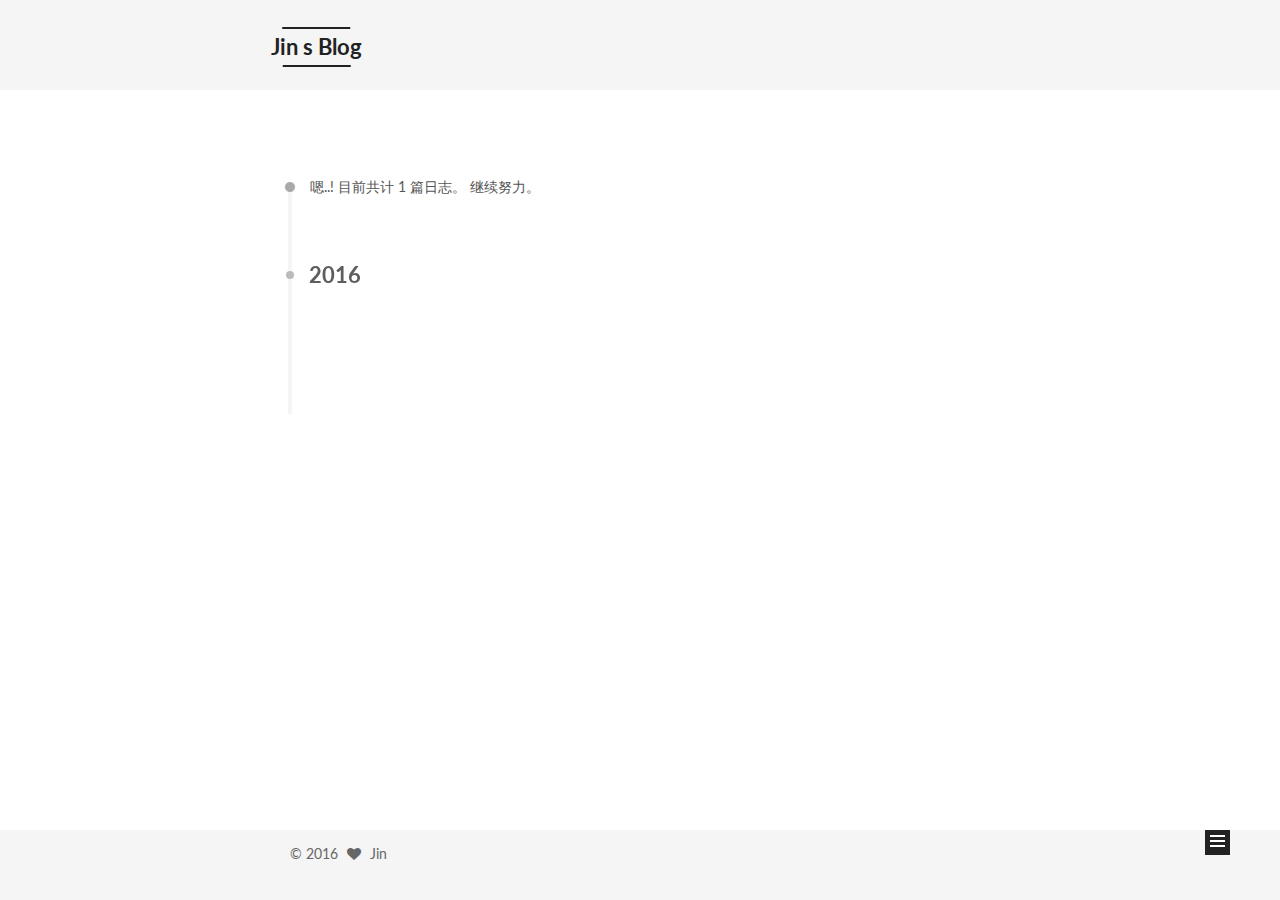
==== commit 5d79d00c: "Site updated: 2016-07-22 14:02:50" ====
--- a/archives/index.html
+++ b/archives/index.html
@@ -359,16 +359,7 @@
   <span class="author" itemprop="copyrightHolder">Jin</span>
 </div>
 
-<div class="powered-by">
-  由 <a class="theme-link" href="http://hexo.io">Hexo</a> 强力驱动
-</div>
-
-<div class="theme-info">
-  主题 -
-  <a class="theme-link" href="https://github.com/iissnan/hexo-theme-next">
-    NexT.Mist
-  </a>
-</div>
+
 
         
 
--- a/css/main.css
+++ b/css/main.css
@@ -1548,7 +1548,7 @@
   width: 4px;
   height: 4px;
   border-radius: 50%;
-  background: #ffb349;
+  background: #ff5e42;
 }
 .links-of-blogroll {
   font-size: 13px;
